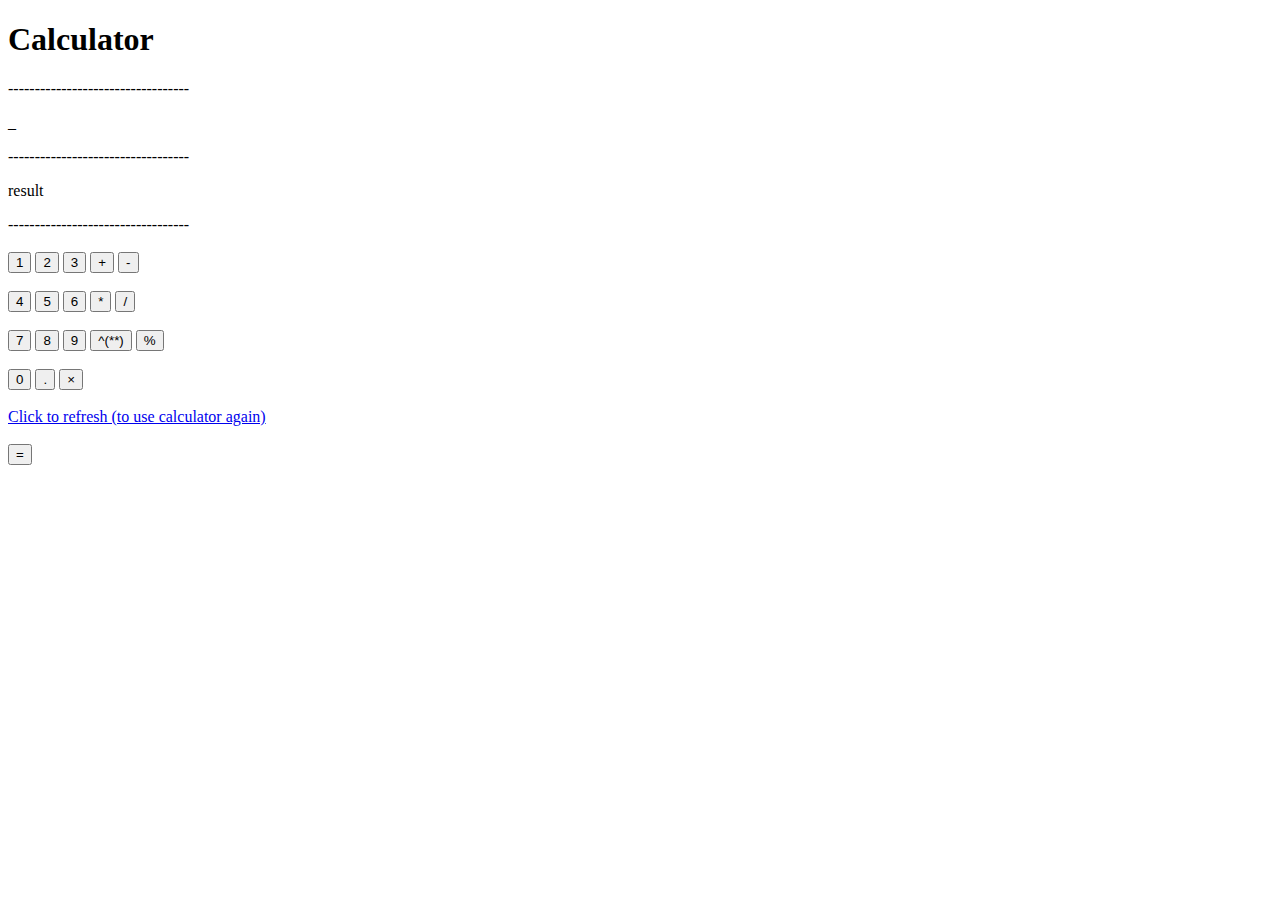
==== index.html @ 3ec2ab58 "Add files via upload" ====
<!DOCTYPE html>
<html>
  <head>
    <meta charset="utf-8">
    <meta name="viewport" content="width=device-width">
    <title>Calculator</title>
    <!-- <link href="style.css" rel="stylesheet" type="text/css" /> -->
  </head>
  <body>
    <bold><h1>Calculator</h1></bold>
    ----------------------------------
    <p id="calculator">_</p>
    ----------------------------------
    <p id="result">result</p>
    ----------------------------------
    <br></br>
    <script src="script.js"></script>
    <button type="button" onclick="One()">1</button>
    <button type="button" onclick="Two()">2</button>
    <button type="button" onclick="Three()">3</button>
    <button type="button" onclick="Plus()">+</button>
    <button type="button" onclick="Minus()">-</button>
    <br></br>
    <button type="button" onclick="Four()">4</button>
    <button type="button" onclick="Five()">5</button>
    <button type="button" onclick="Six()">6</button>
    <button type="button" onclick="Times()">*</button>
    <button type="button" onclick="Division()">/</button>
    <br></br>
    <button type="button" onclick="Seven()">7</button>
    <button type="button" onclick="Eight()">8</button>
    <button type="button" onclick="Nine()">9</button>
    <button type="button" onclick="Exponentiation()">^(**)</button>
    <button type="button" onclick="Modulus()">%</button>
    <br></br>
    <button type="button" onclick="Zero()">0</button>
    <button type="button" onclick="Point()">.</button>
    <button type="button" onclick="Remove()">×</button>
    <br></br>
    <a href="https://Calculator.batteraquette58.repl.co">Click to refresh (to use calculator again)</a>
    <br></br>
    <button type="button" onclick="Equals()">=</button>
  </body>
</html>
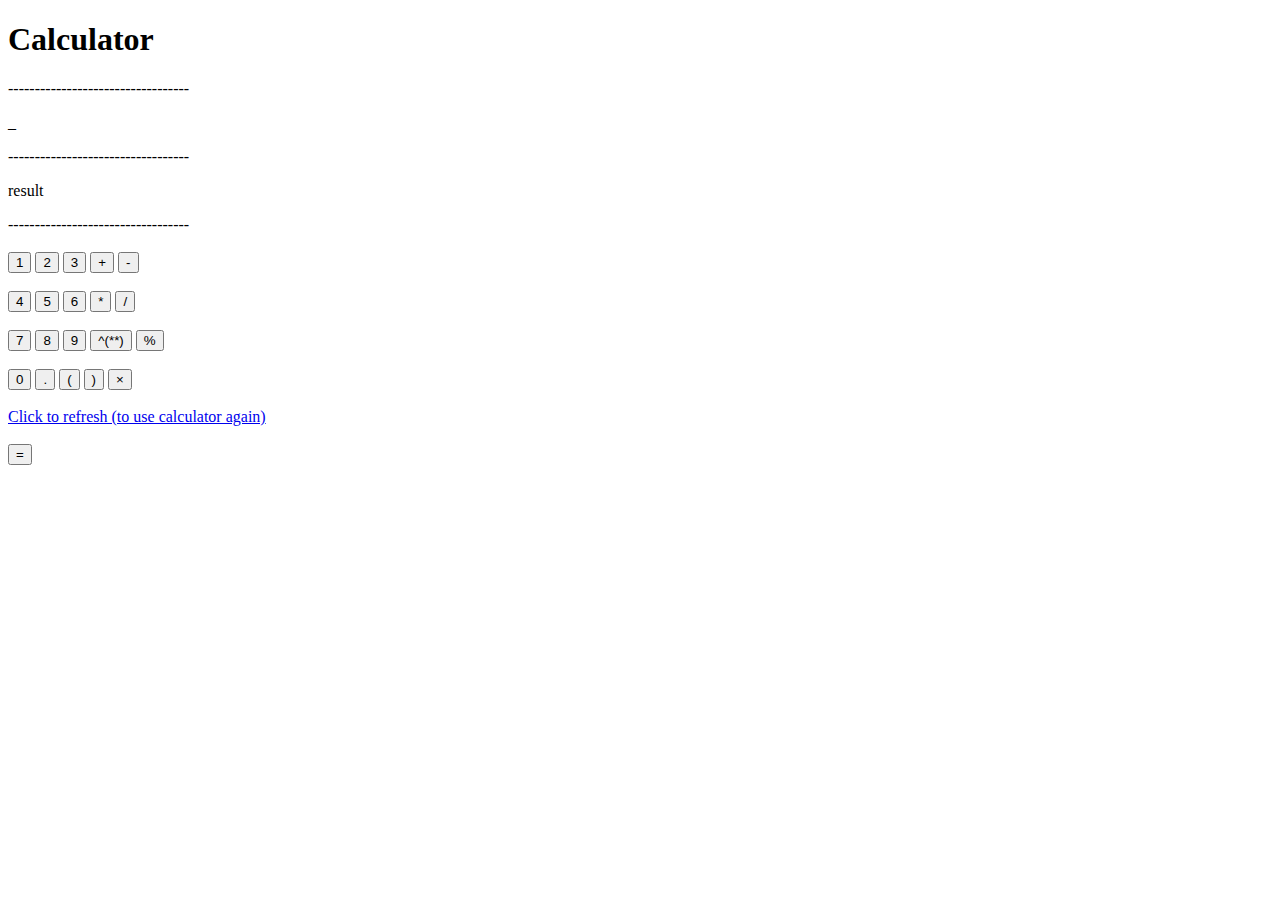
==== commit a3a958f5: "Add files via upload" ====
--- a/index.html
+++ b/index.html
@@ -30,11 +30,13 @@
     <button type="button" onclick="Seven()">7</button>
     <button type="button" onclick="Eight()">8</button>
     <button type="button" onclick="Nine()">9</button>
-    <button type="button" onclick="Exponentiation()">^(**)</button>
+    <button type="button" onclick="Pow()">^(**)</button>
     <button type="button" onclick="Modulus()">%</button>
     <br></br>
     <button type="button" onclick="Zero()">0</button>
     <button type="button" onclick="Point()">.</button>
+    <button type="button" onclick="P1()">(</button>
+    <button type="button" onclick="P2()">)</button>
     <button type="button" onclick="Remove()">×</button>
     <br></br>
     <a href="https://Calculator.batteraquette58.repl.co">Click to refresh (to use calculator again)</a>
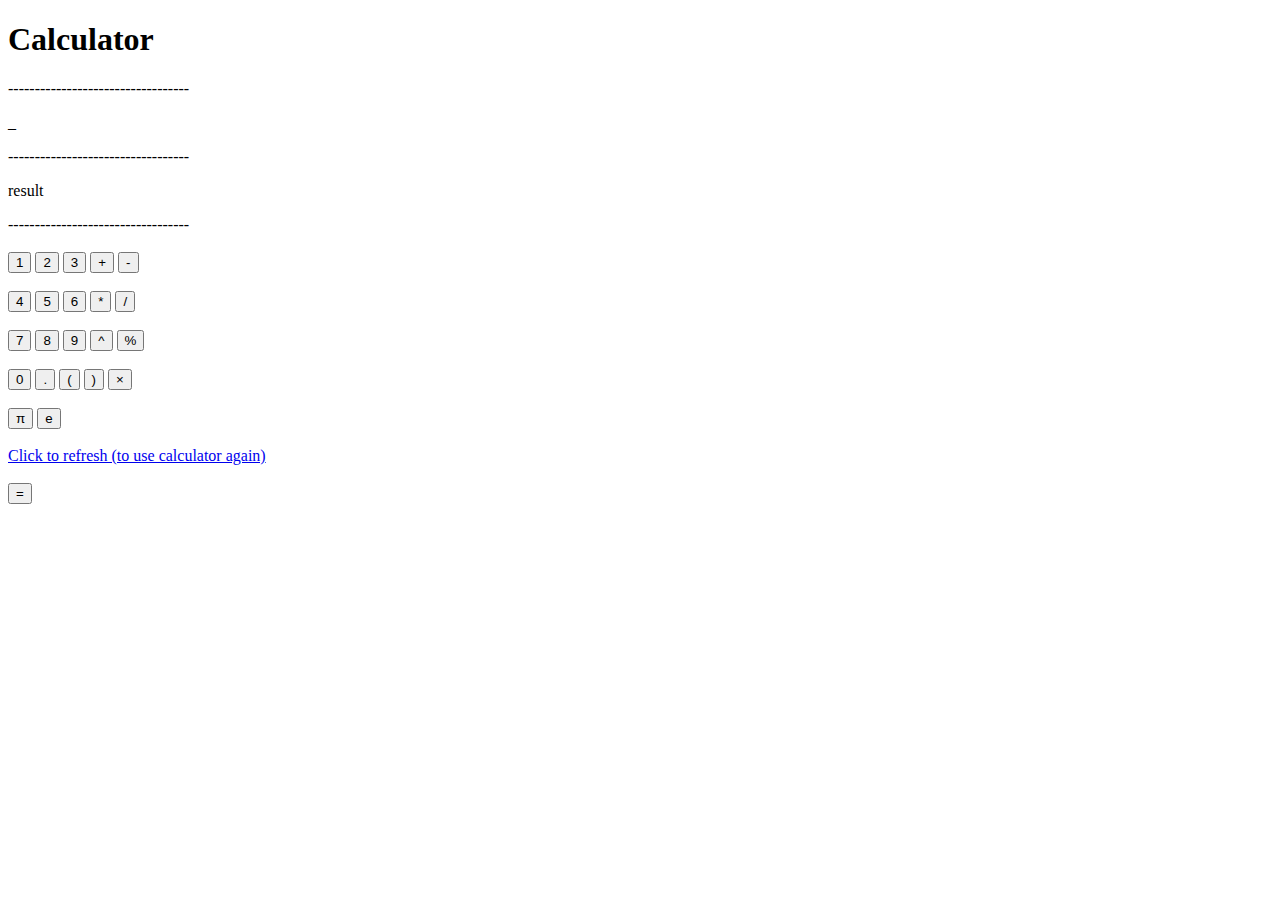
==== commit 8c3320b9: "Add files via upload" ====
--- a/index.html
+++ b/index.html
@@ -4,9 +4,11 @@
     <meta charset="utf-8">
     <meta name="viewport" content="width=device-width">
     <title>Calculator</title>
-    <!-- <link href="style.css" rel="stylesheet" type="text/css" /> -->
+    <link rel="icon" type="image/x-icon" href="calculator crop.ico" />
+    <!--<link href="style.css" rel="stylesheet" type="text/css" /> -->
   </head>
   <body>
+    <script src="script.js"></script>
     <bold><h1>Calculator</h1></bold>
     ----------------------------------
     <p id="calculator">_</p>
@@ -14,7 +16,6 @@
     <p id="result">result</p>
     ----------------------------------
     <br></br>
-    <script src="script.js"></script>
     <button type="button" onclick="One()">1</button>
     <button type="button" onclick="Two()">2</button>
     <button type="button" onclick="Three()">3</button>
@@ -30,7 +31,7 @@
     <button type="button" onclick="Seven()">7</button>
     <button type="button" onclick="Eight()">8</button>
     <button type="button" onclick="Nine()">9</button>
-    <button type="button" onclick="Pow()">^(**)</button>
+    <button type="button" onclick="Pow()">^</button>
     <button type="button" onclick="Modulus()">%</button>
     <br></br>
     <button type="button" onclick="Zero()">0</button>
@@ -39,8 +40,12 @@
     <button type="button" onclick="P2()">)</button>
     <button type="button" onclick="Remove()">×</button>
     <br></br>
+    <button type="button" onclick="Pi()">π</button>
+    <button type="button" onclick="E()">e</button>
+    <br></br>
     <a href="https://Calculator.batteraquette58.repl.co">Click to refresh (to use calculator again)</a>
     <br></br>
     <button type="button" onclick="Equals()">=</button>
+    <script src="script.js"></script>
   </body>
 </html>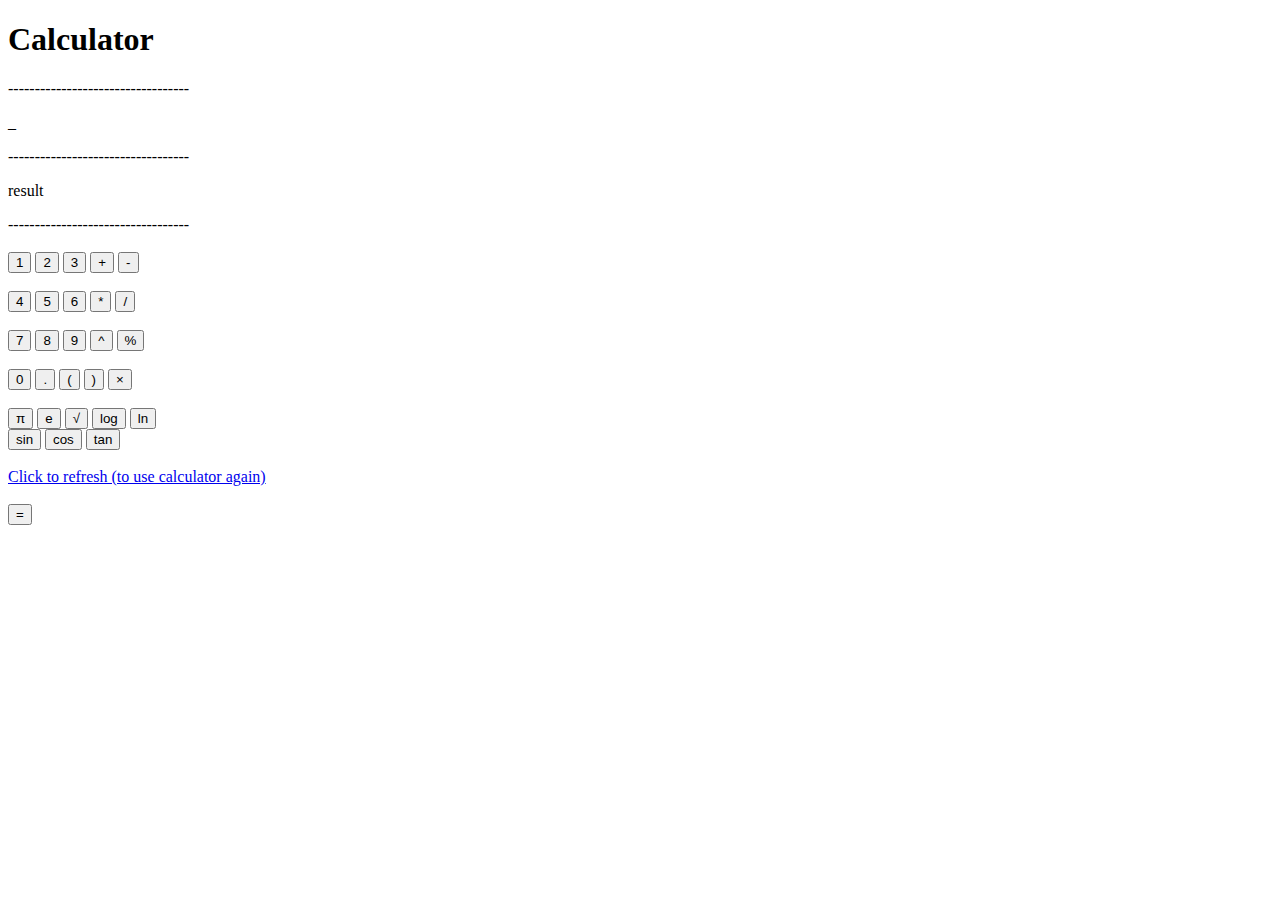
==== commit eb218c79: "Add files via upload" ====
--- a/index.html
+++ b/index.html
@@ -42,6 +42,13 @@
     <br></br>
     <button type="button" onclick="Pi()">π</button>
     <button type="button" onclick="E()">e</button>
+    <button type="button" onclick="Sqrt()">√</button>
+    <button type="button" onclick="Log()">log</button>
+    <button type="button" onclick="Ln()">ln</button>
+    <br>
+    <button type="button" onclick="Sin()">sin</button>
+    <button type="button" onclick="Cos()">cos</button>
+    <button type="button" onclick="Tan()">tan</button>
     <br></br>
     <a href="https://Calculator.batteraquette58.repl.co">Click to refresh (to use calculator again)</a>
     <br></br>
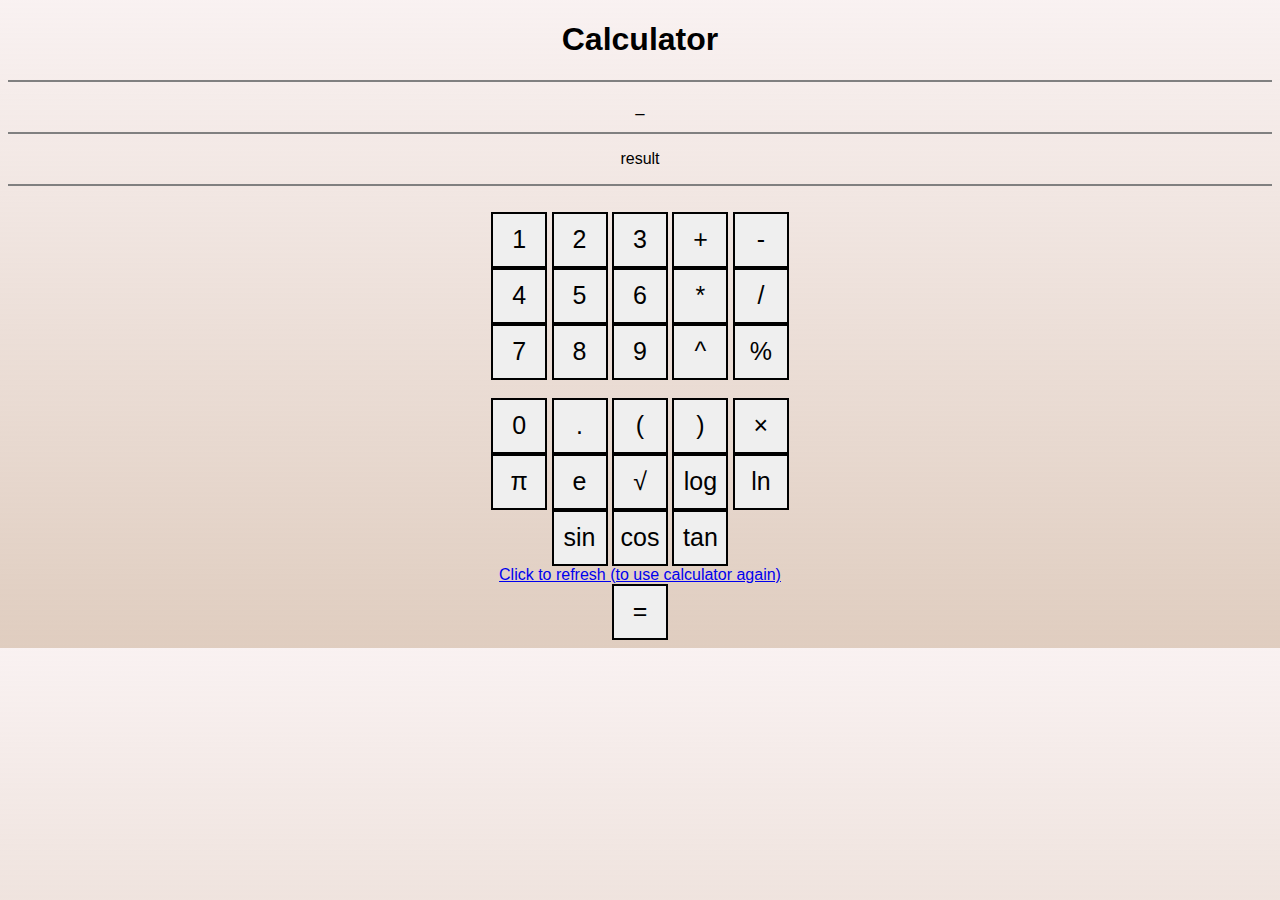
==== commit 42c8ca74: "Add files via upload" ====
--- a/index.html
+++ b/index.html
@@ -5,29 +5,29 @@
     <meta name="viewport" content="width=device-width">
     <title>Calculator</title>
     <link rel="icon" type="image/x-icon" href="calculator crop.ico" />
-    <!--<link href="style.css" rel="stylesheet" type="text/css" /> -->
+    <link href="style.css" rel="stylesheet" type="text/css" />
   </head>
   <body>
     <script src="script.js"></script>
-    <bold><h1>Calculator</h1></bold>
-    ----------------------------------
+    <bold><h1 class="title">Calculator</h1></bold>
+    <hr>
     <p id="calculator">_</p>
-    ----------------------------------
+    <hr>
     <p id="result">result</p>
-    ----------------------------------
-    <br></br>
+    <hr>
+    <br>
     <button type="button" onclick="One()">1</button>
     <button type="button" onclick="Two()">2</button>
     <button type="button" onclick="Three()">3</button>
     <button type="button" onclick="Plus()">+</button>
     <button type="button" onclick="Minus()">-</button>
-    <br></br>
+    <br>
     <button type="button" onclick="Four()">4</button>
     <button type="button" onclick="Five()">5</button>
     <button type="button" onclick="Six()">6</button>
     <button type="button" onclick="Times()">*</button>
     <button type="button" onclick="Division()">/</button>
-    <br></br>
+    <br>
     <button type="button" onclick="Seven()">7</button>
     <button type="button" onclick="Eight()">8</button>
     <button type="button" onclick="Nine()">9</button>
@@ -39,7 +39,7 @@
     <button type="button" onclick="P1()">(</button>
     <button type="button" onclick="P2()">)</button>
     <button type="button" onclick="Remove()">×</button>
-    <br></br>
+    <br>
     <button type="button" onclick="Pi()">π</button>
     <button type="button" onclick="E()">e</button>
     <button type="button" onclick="Sqrt()">√</button>
@@ -49,9 +49,9 @@
     <button type="button" onclick="Sin()">sin</button>
     <button type="button" onclick="Cos()">cos</button>
     <button type="button" onclick="Tan()">tan</button>
-    <br></br>
+    <br>
     <a href="https://Calculator.batteraquette58.repl.co">Click to refresh (to use calculator again)</a>
-    <br></br>
+    <br>
     <button type="button" onclick="Equals()">=</button>
     <script src="script.js"></script>
   </body>
--- a/style.css
+++ b/style.css
@@ -0,0 +1,30 @@
+hr{
+  border: solid 1px;
+}
+button{
+  display: inline;
+  height: 56px;
+  width: 56px;
+  font-size: 25px;
+  border: solid 2px;
+}
+@keyframes onhover{
+  0% {
+    background-color: white;
+    font-size: 25px;
+  }
+  100% {
+    background-color: rgb(165, 162, 219);
+    font-size: 35px;
+  }
+}
+button:hover{
+  animation: onhover 0.6s;
+  background-color: rgb(165, 162, 219);
+  font-size: 35px;
+}
+body{
+  font-family: Helvetica, sans-serif;
+  text-align: center;
+  background: linear-gradient(rgba(204, 140, 140, 0.116),rgba(204, 174, 152, 0.616));
+}